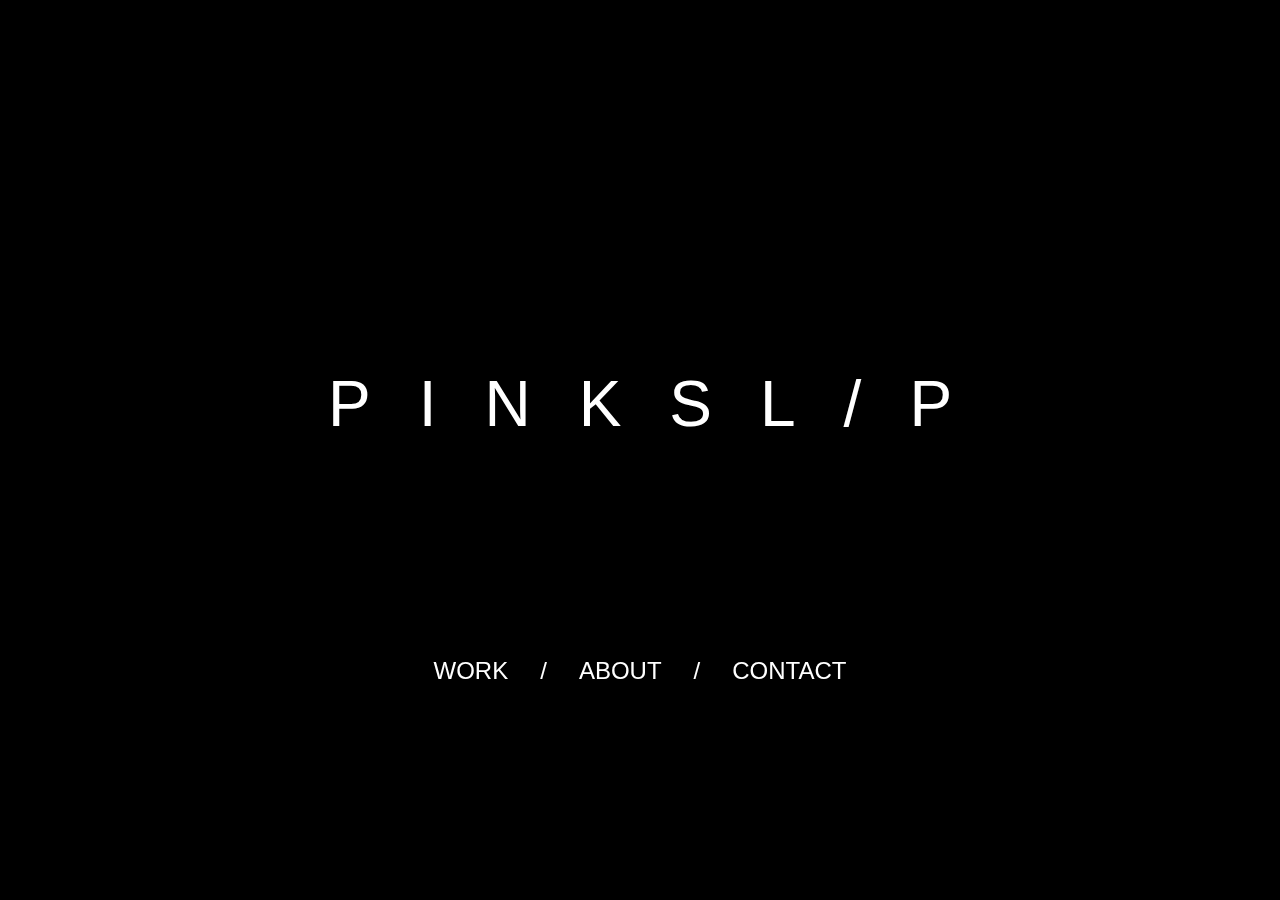
==== index.html @ e6d4ac50 "basic website" ====
<!doctype html>

<html lang="en">
<head>
  <meta charset="utf-8">

  <title>PINKSL/P</title>
  <meta name="description" content="PINKSL/P">
  <meta name="author" content="Yale Thomas">

  <link rel="stylesheet" href="css/styles.css">

  <!--[if lt IE 9]>
    <script src="https://cdnjs.cloudflare.com/ajax/libs/html5shiv/3.7.3/html5shiv.js"></script>
  <![endif]-->
</head>

<body>
  <script src="js/scripts.js"></script>

  <div class="flex-col flex-col_home">
    <div class="spacer"></div>

    <div class="title">
      PINKSL/P
    </div>

    <div class="links links_home">
      <a class="link" href="content/work.html">work</a>
      /
      <a class="link" href="content/about.html">about</a>
      /
      <a class="link" href="content/contact.html">contact</a>
    </div>
  </div>
  
</body>
</html>
---- css/styles.css ----
body {
	background-color: black;
	color: white;
	font-family: Helvetica Neue, Helvetica, Arial, sans-serif;
	text-transform: uppercase;
}

a {
	text-decoration: none;
	color: white;
}

a:hover {
	color: rgb(200, 200, 200);
}

.flex-col {
	width: 100%;
	height: 100%;

	display: flex;
	flex-direction: column;
	justify-content: center;
	align-items: center;
}

.flex-col_home {
	position: fixed;
	top: 0;
	bottom: 0;
	left: 0;
	right: 0;
}

.spacer {
	flex-grow: 1;
}

.title {
	font-size: 4rem;
	letter-spacing: 3rem;
	text-indent: 3rem;
}

.back_slash {
	position: fixed;
	top: 0;
	left: 0;
	font-size: 5rem;
	line-height: 4rem;
	font-weight: bold;
	padding: 1rem;
	z-index: 5;
}

.links {
	display: flex;
	justify-content: space-around;
	align-items: center;
	font-size: 1rem;
}

.links_home {
	flex-grow: 1;
	font-size: 1.5rem;
}


.link {
	padding: 2rem;
}

.link.active {
	font-size: 2rem;
}


.contact_info {
	display: flex;
	flex-direction: column;
	flex-grow: 1;
	justify-content: center;
	align-items: center;
}

.contact_item {
	font-size: 2rem;
	padding: 1rem;
}

.about {
	flex-grow: 1;
	display: flex;
	flex-direction: column;
	align-items: center;
	width: 100%;
}

.about_title {
	font-size: 2rem;
	padding-top: 3rem;
}

.people {
	display: flex;
	flex-wrap: wrap;
	justify-content: center;
	padding-top: 4rem;
}

.person {
	display: flex;
	flex-direction: column;
	align-items: center;
	padding: 3rem;
	flex-grow: 1;
	max-width: 30rem;
}

.name {
	font-size: 2rem;
}

.bio {
	padding: 2rem;
}


.work {
	flex-grow: 1;
	display: flex;
	justify-content: center;
}
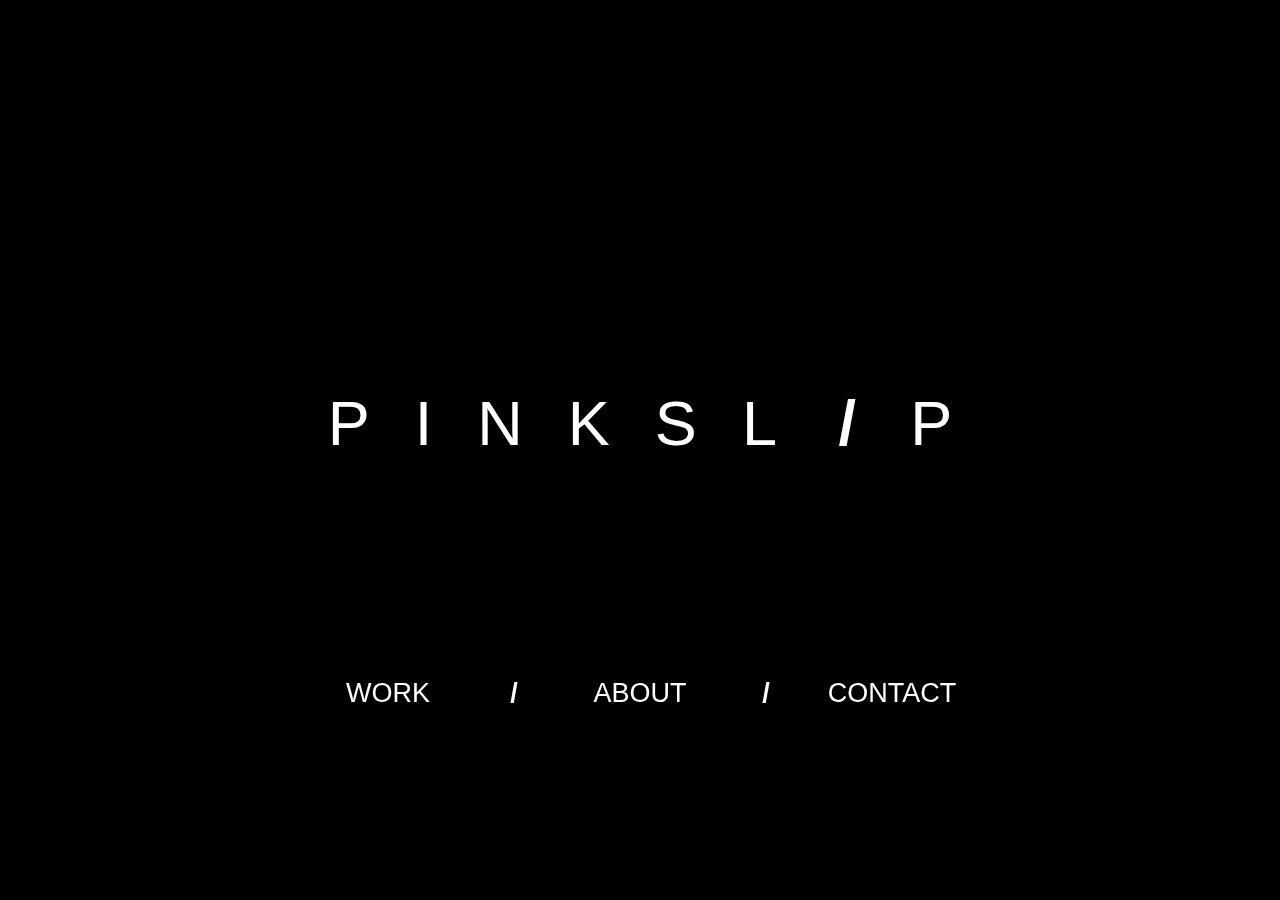
==== commit 341e1a74: "updates" ====
--- a/index.html
+++ b/index.html
@@ -22,17 +22,21 @@
     <div class="spacer"></div>
 
     <div class="title">
-      PINKSL/P
+      PINKSL<div class="slash">/</div>P
     </div>
 
     <div class="links links_home">
       <a class="link" href="content/work.html">work</a>
-      /
+      <div class="slash">/</div>
       <a class="link" href="content/about.html">about</a>
-      /
+      <div class="slash">/</div>
       <a class="link" href="content/contact.html">contact</a>
     </div>
   </div>
+
+  <video autoplay loop class="video-background" muted plays-inline>
+    <source src="https://player.vimeo.com/external/158148793.hd.mp4?s=8e8741dbee251d5c35a759718d4b0976fbf38b6f&profile_id=119&oauth2_token_id=57447761" type="video/mp4">
+  </video>
   
 </body>
 </html>--- a/css/styles.css
+++ b/css/styles.css
@@ -1,3 +1,5 @@
+@import 'loader.css';
+
 body {
 	background-color: black;
 	color: white;
@@ -5,6 +7,17 @@
 	text-transform: uppercase;
 }
 
+.video-background {
+  position: fixed;
+  right: 0; 
+  bottom: 0;
+  min-width: 100%; 
+  min-height: 100%;
+  width: auto; 
+  height: auto;
+  z-index: -100;
+}
+
 a {
 	text-decoration: none;
 	color: white;
@@ -37,41 +50,67 @@
 }
 
 .title {
-	font-size: 4rem;
-	letter-spacing: 3rem;
-	text-indent: 3rem;
+	font-size: 7vmin;
+	letter-spacing: 5vmin;
+	text-indent: 5vmin;
+}
+
+.title .slash {
+	width: 2em;
+	height: 2em;
+	display: inline-flex;
+	justify-content: center;
+	align-items: center;
+	margin-left: -0.6em;
+}
+
+.slash {
+	display: inline;
+	font-weight: bold;
+	border-radius: 50%;
+	width: 2em;
+	height: 2em;
+	text-align: center;
+	line-height: 2em;
+	text-shadow: 5px 5px 5px black;
+	/*background-color: rgba(255, 255, 255, .1)*/
 }
 
 .back_slash {
 	position: fixed;
 	top: 0;
 	left: 0;
-	font-size: 5rem;
-	line-height: 4rem;
+	font-size: 5vmin;
+	line-height: 4vmin;
 	font-weight: bold;
-	padding: 1rem;
+	padding: 3vmin;
 	z-index: 5;
+	cursor: pointer;
+	width: 1em;
+	height: 1em;
 }
 
 .links {
 	display: flex;
 	justify-content: space-around;
 	align-items: center;
-	font-size: 1rem;
+	font-size: 3vmin;
 }
 
 .links_home {
 	flex-grow: 1;
-	font-size: 1.5rem;
 }
 
 
 .link {
-	padding: 2rem;
+	padding: 1vmin;
+	width: 20vmin;
+	text-align: center;
 }
 
 .link.active {
-	font-size: 2rem;
+	font-size: 5vmin;
+	pointer-events: none;
 }
 
 
@@ -84,8 +123,8 @@
 }
 
 .contact_item {
-	font-size: 2rem;
-	padding: 1rem;
+	font-size: 5vmin;
+	padding: 2vmin;
 }
 
 .about {
@@ -98,23 +137,23 @@
 
 .about_title {
 	font-size: 2rem;
-	padding-top: 3rem;
+	padding-top: 5vmin;
 }
 
 .people {
 	display: flex;
 	flex-wrap: wrap;
 	justify-content: center;
-	padding-top: 4rem;
+	padding-top: 5vmin;
 }
 
 .person {
 	display: flex;
 	flex-direction: column;
 	align-items: center;
-	padding: 3rem;
-	flex-grow: 1;
-	max-width: 30rem;
+	padding: 5vmin;
+	flex-grow: 1;
+	max-width: 20rem;
 }
 
 .name {
@@ -122,12 +161,101 @@
 }
 
 .bio {
-	padding: 2rem;
+	padding: 2rem 0;
 }
 
 
 .work {
 	flex-grow: 1;
 	display: flex;
-	justify-content: center;
-}+	min-height: 90vh;
+}
+
+.player_modal {
+	position: fixed;
+	top: 0;
+	bottom: 0;
+	left: 0;
+	right: 0;
+	display: flex;
+	justify-content: center;
+	align-items: center;
+	background-color: rgba(0, 0, 0, 0.8);
+}
+
+.player_close {
+	position: fixed;
+	top: 0;
+	right: 0;
+	font-size: 5vmin;
+	padding: 3vmin;
+	z-index: 5;
+	border-radius: 50%;
+	width: 1em;
+	height: 1em;
+	text-align: center;
+	line-height: 1em;
+	text-shadow: 5px 5px 5px black;
+}
+
+.pointer {
+	cursor: pointer;
+}
+
+
+.hidden {
+	display: none;
+}
+
+.videos {
+	display: flex;
+	flex-wrap: wrap;
+	justify-content: center;
+	align-content: center;
+	max-width: 100rem;
+}
+
+.video {
+	position: relative;
+	cursor: pointer;
+}
+
+.video img {
+	max-width: 100vw;
+}
+
+.video_info {
+	position: absolute;
+	top: 0;
+	bottom: 0;
+	left: 0;
+	right: 0;
+	opacity: 0;
+	background: linear-gradient(to top, rgba(0, 0, 0, 1), rgba(0, 0, 0, 0));
+	color: white;
+	transition: opacity 1s;
+	display: flex;
+	flex-direction: column;
+	justify-content: flex-end;
+	align-items: center;
+	pointer-events: none;
+}
+
+.video:hover .video_info {
+	transition: opacity 0s;
+	opacity: 1;
+}
+
+
+.video_title {
+	text-transform: none;
+	text-align: center;
+	padding: 1rem;
+}
+
+.loader {
+	margin-top: 45vh;
+}
+
+
+
